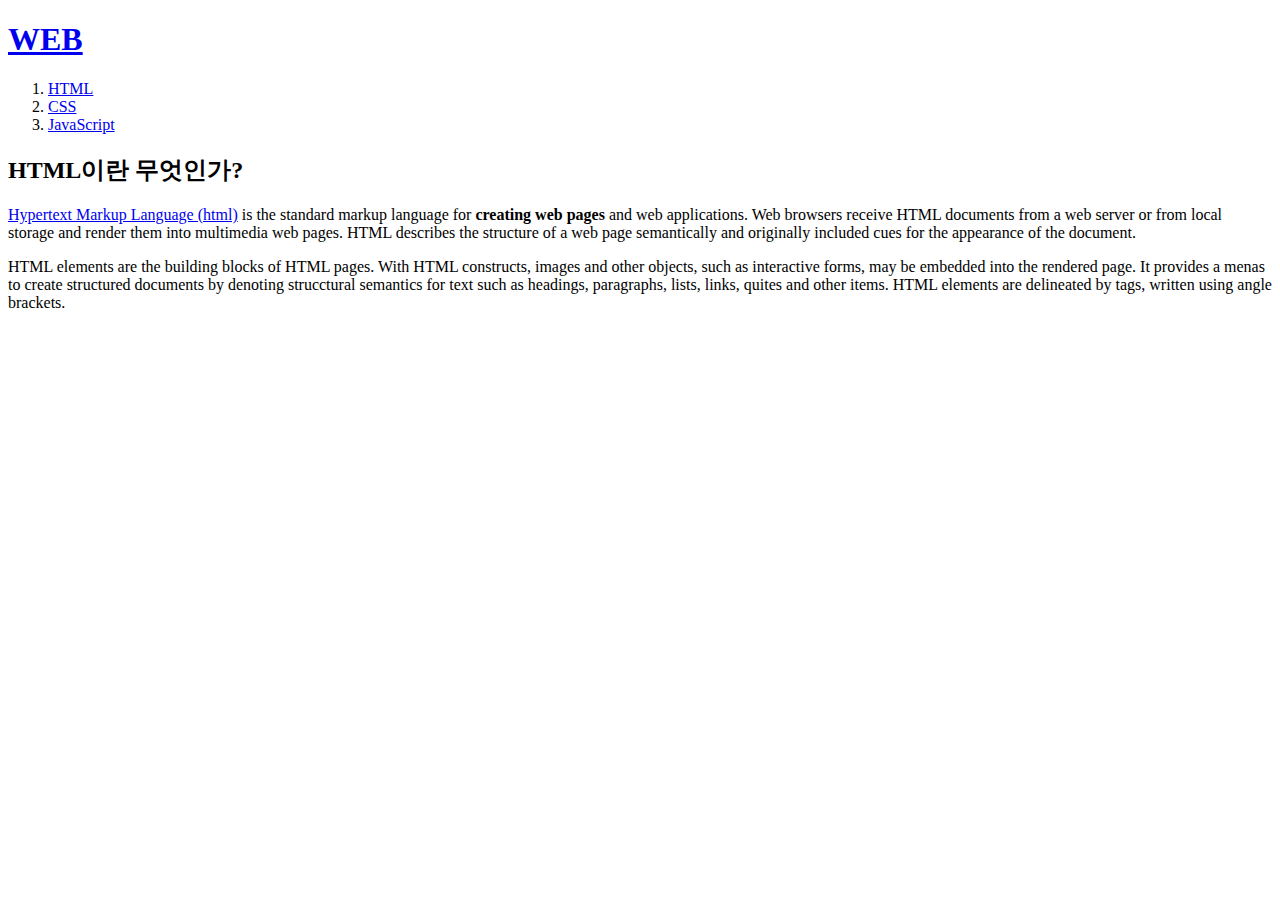
==== 1.html @ ae849e7e "first week_3" ====
<!DOCTYPE html>
<html>
    <head>
        <title>about HTML</title>
        <meta charset="UTF-8">
    </head>
    
    <body>
        <h1><a href="index.html">WEB</a></h1>
        <ol>
            <li><a href="1.html">HTML</a></li>
            <li><a href="2.html">CSS</a></li>
            <li><a href="3.html">JavaScript</a></li>
        </ol>
        
        <h2>HTML이란 무엇인가?</h2>
        
        <p><a href="https://www.w3.org/TR/html5/" target="_blank" title="HTML5 specification">Hypertext Markup Language (html)</a> is the standard markup language for <strong>creating web pages</strong> and web applications. Web browsers receive HTML documents from a web server or from local storage and render them into multimedia web pages. HTML describes the structure of a web page semantically and originally included cues for the appearance of the document.</p><p>HTML elements are the building blocks of HTML pages. With HTML constructs, images and other objects, such as interactive forms, may be embedded into the rendered page. It provides a menas to create structured documents by denoting strucctural semantics for text such as headings, paragraphs, lists, links, quites and other items. HTML elements are delineated by tags, written using angle brackets.</p>
    </body>
</html>
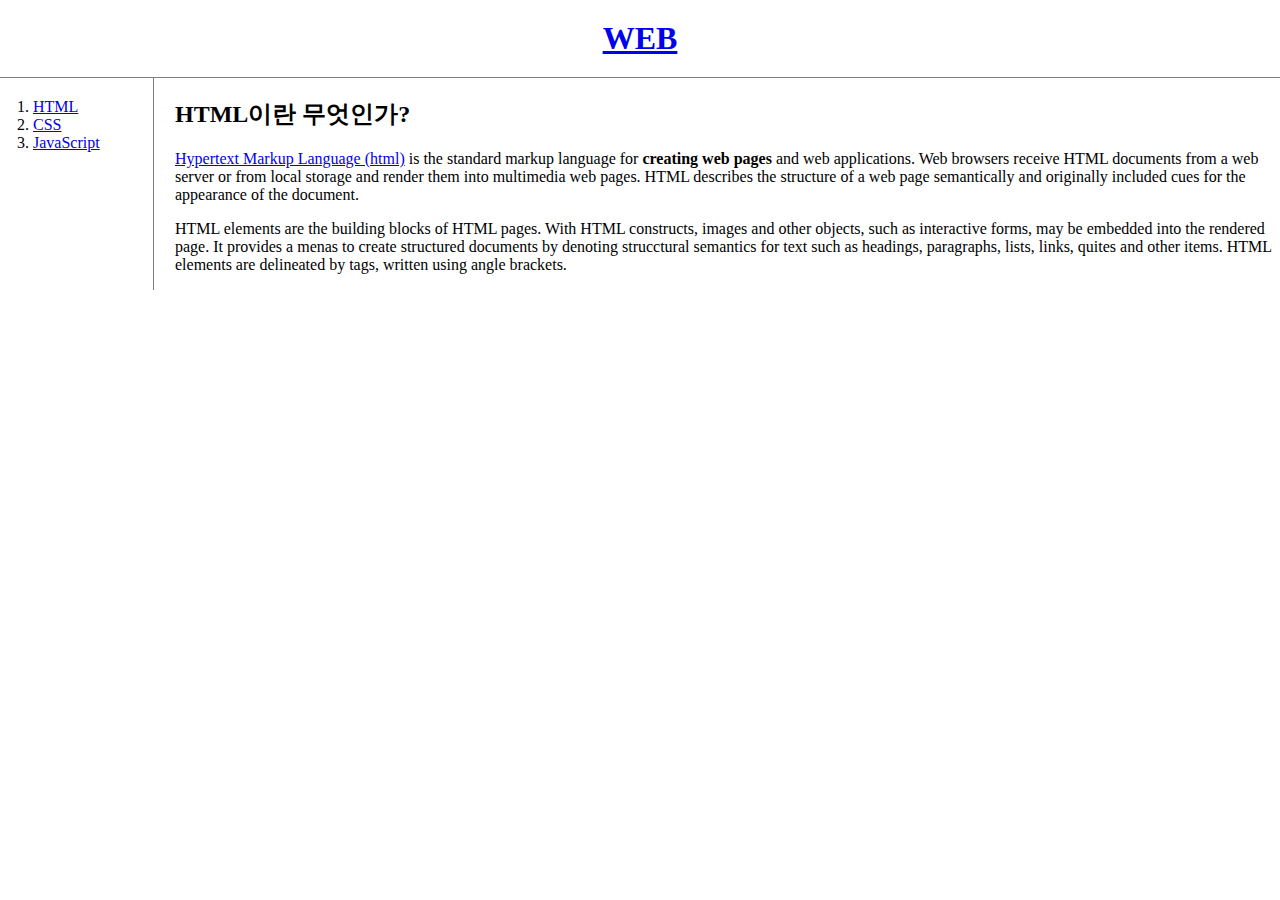
==== commit 1f3a3661: "week2 adding css" ====
--- a/1.html
+++ b/1.html
@@ -3,18 +3,24 @@
     <head>
         <title>about HTML</title>
         <meta charset="UTF-8">
+        <link rel="stylesheet" href="style.css" />
     </head>
     
     <body>
         <h1><a href="index.html">WEB</a></h1>
-        <ol>
-            <li><a href="1.html">HTML</a></li>
-            <li><a href="2.html">CSS</a></li>
-            <li><a href="3.html">JavaScript</a></li>
-        </ol>
-        
-        <h2>HTML이란 무엇인가?</h2>
-        
-        <p><a href="https://www.w3.org/TR/html5/" target="_blank" title="HTML5 specification">Hypertext Markup Language (html)</a> is the standard markup language for <strong>creating web pages</strong> and web applications. Web browsers receive HTML documents from a web server or from local storage and render them into multimedia web pages. HTML describes the structure of a web page semantically and originally included cues for the appearance of the document.</p><p>HTML elements are the building blocks of HTML pages. With HTML constructs, images and other objects, such as interactive forms, may be embedded into the rendered page. It provides a menas to create structured documents by denoting strucctural semantics for text such as headings, paragraphs, lists, links, quites and other items. HTML elements are delineated by tags, written using angle brackets.</p>
+
+        <div id="grid">
+            <ol>
+                <li><a href="1.html">HTML</a></li>
+                <li><a href="2.html">CSS</a></li>
+                <li><a href="3.html">JavaScript</a></li>
+            </ol>
+    
+            <div id="article">
+                <h2>HTML이란 무엇인가?</h2>
+            
+                <p><a href="https://www.w3.org/TR/html5/" target="_blank" title="HTML5 specification">Hypertext Markup Language (html)</a> is the standard markup language for <strong>creating web pages</strong> and web applications. Web browsers receive HTML documents from a web server or from local storage and render them into multimedia web pages. HTML describes the structure of a web page semantically and originally included cues for the appearance of the document.</p><p>HTML elements are the building blocks of HTML pages. With HTML constructs, images and other objects, such as interactive forms, may be embedded into the rendered page. It provides a menas to create structured documents by denoting strucctural semantics for text such as headings, paragraphs, lists, links, quites and other items. HTML elements are delineated by tags, written using angle brackets.</p>
+            </div>
+        </div>
     </body>
 </html>--- a/style.css
+++ b/style.css
@@ -0,0 +1,34 @@
+body {
+    margin: 0px;
+}
+h1 {
+    text-align: center;
+    border-bottom: 1px solid gray;
+    margin: 0px;
+    padding: 20px;
+}
+#grid ol {
+    border-right: 1px solid gray;
+    width: 100px;
+    margin: 0px;
+    padding: 20px;
+    padding-left: 33px;
+}
+#grid {
+    display: grid;
+    grid-template-columns: 150px 1fr;
+}
+#article {
+    padding-left: 25px;
+}
+@media(max-width: 800px) {
+   #grid {
+       display: block;
+   }
+   #grid ol {
+        border-right: none;
+   }
+   h1 {
+       border-bottom: none;
+   }
+}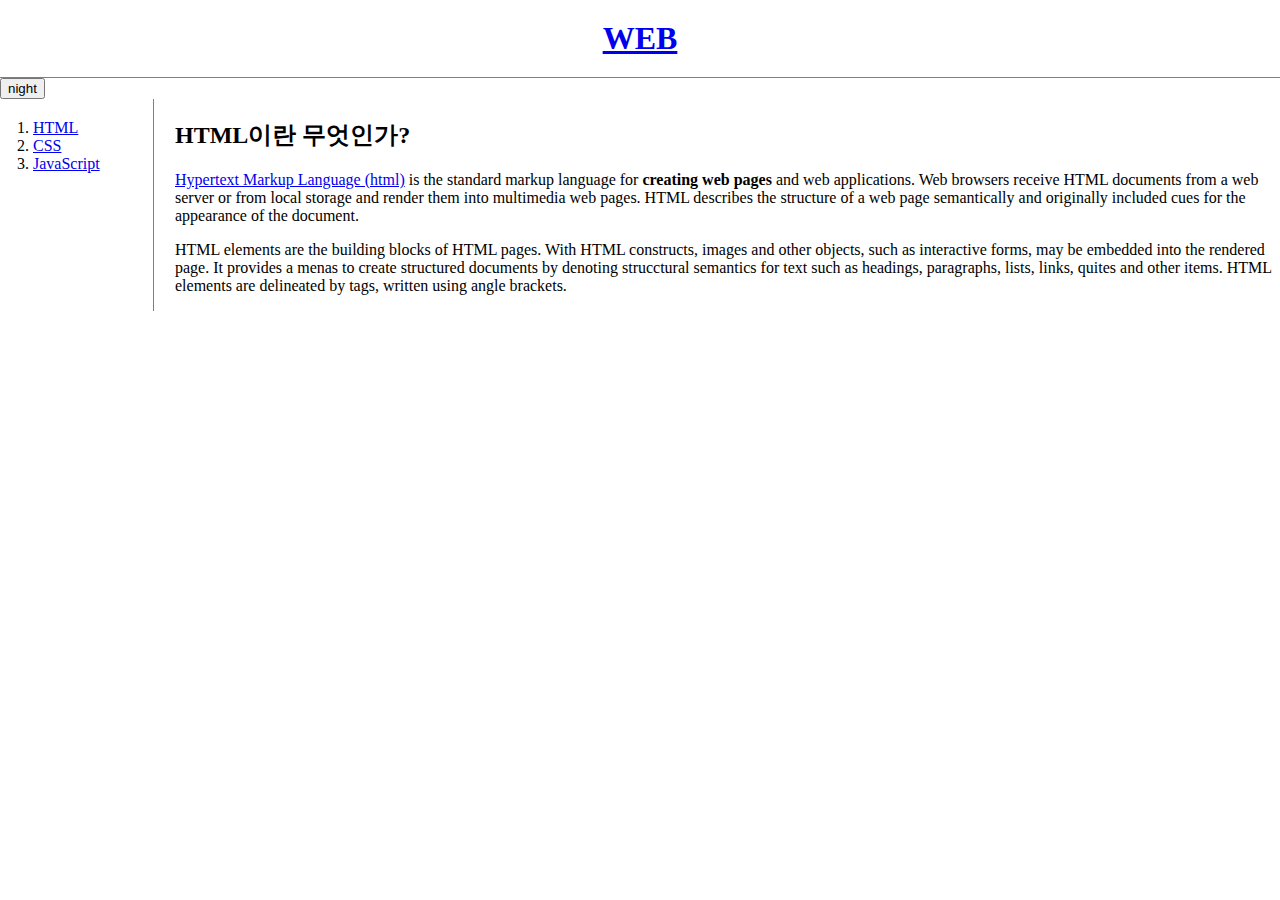
==== commit 4ed16d30: "week3" ====
--- a/1.html
+++ b/1.html
@@ -1,26 +1,48 @@
 <!DOCTYPE html>
 <html>
-    <head>
-        <title>about HTML</title>
-        <meta charset="UTF-8">
-        <link rel="stylesheet" href="style.css" />
-    </head>
-    
-    <body>
-        <h1><a href="index.html">WEB</a></h1>
 
-        <div id="grid">
-            <ol>
-                <li><a href="1.html">HTML</a></li>
-                <li><a href="2.html">CSS</a></li>
-                <li><a href="3.html">JavaScript</a></li>
-            </ol>
-    
-            <div id="article">
-                <h2>HTML이란 무엇인가?</h2>
-            
-                <p><a href="https://www.w3.org/TR/html5/" target="_blank" title="HTML5 specification">Hypertext Markup Language (html)</a> is the standard markup language for <strong>creating web pages</strong> and web applications. Web browsers receive HTML documents from a web server or from local storage and render them into multimedia web pages. HTML describes the structure of a web page semantically and originally included cues for the appearance of the document.</p><p>HTML elements are the building blocks of HTML pages. With HTML constructs, images and other objects, such as interactive forms, may be embedded into the rendered page. It provides a menas to create structured documents by denoting strucctural semantics for text such as headings, paragraphs, lists, links, quites and other items. HTML elements are delineated by tags, written using angle brackets.</p>
-            </div>
+<head>
+    <title>about HTML</title>
+    <meta charset="UTF-8">
+    <link rel="stylesheet" href="style.css" />
+</head>
+
+<body>
+    <h1><a href="index.html">WEB</a></h1>
+
+    <input id="night_day" type="button" value="night" onclick="
+    if(this.value == 'night') {
+        document.querySelector('body').style.backgroundColor = 'black';
+        document.querySelector('body').style.color = 'white';
+        this.value = 'day';
+    }
+    else {
+        document.querySelector('body').style.backgroundColor = 'white';
+        document.querySelector('body').style.color = 'black';
+        this.value = 'night';
+    }">
+
+    <div id="grid">
+        <ol>
+            <li><a href="1.html">HTML</a></li>
+            <li><a href="2.html">CSS</a></li>
+            <li><a href="3.html">JavaScript</a></li>
+        </ol>
+
+        <div id="article">
+            <h2>HTML이란 무엇인가?</h2>
+
+            <p><a href="https://www.w3.org/TR/html5/" target="_blank" title="HTML5 specification">Hypertext Markup
+                    Language (html)</a> is the standard markup language for <strong>creating web pages</strong> and web
+                applications. Web browsers receive HTML documents from a web server or from local storage and render
+                them into multimedia web pages. HTML describes the structure of a web page semantically and originally
+                included cues for the appearance of the document.</p>
+            <p>HTML elements are the building blocks of HTML pages. With HTML constructs, images and other objects, such
+                as interactive forms, may be embedded into the rendered page. It provides a menas to create structured
+                documents by denoting strucctural semantics for text such as headings, paragraphs, lists, links, quites
+                and other items. HTML elements are delineated by tags, written using angle brackets.</p>
         </div>
-    </body>
+    </div>
+</body>
+
 </html>